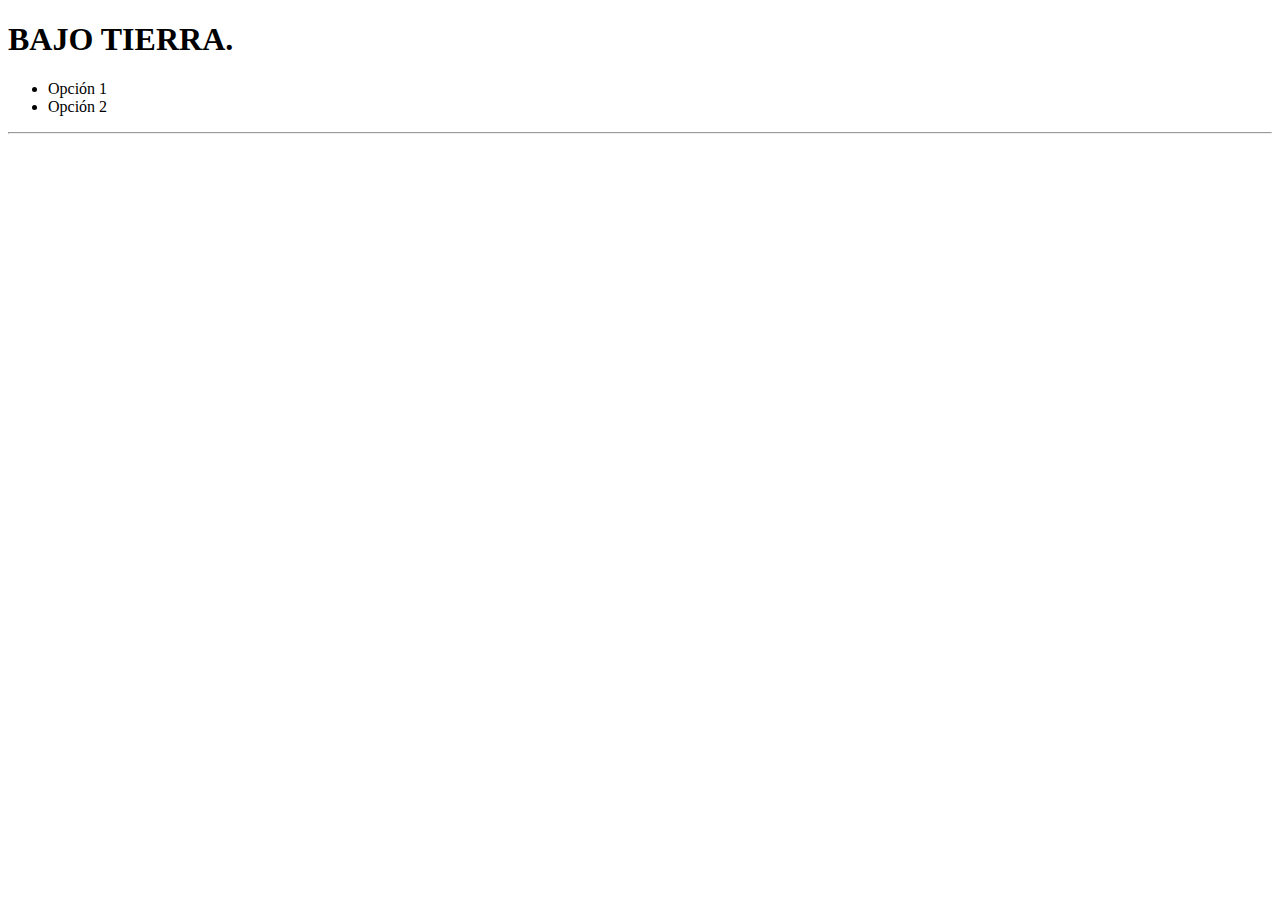
==== pagina2.html @ 56b332fe "se crea index y recursos multimedia del proyecto" ====
<!DOCTYPE html>
<html lang="en">

<head>
    <meta charset="UTF-8">
    <meta name="viewport" content="width=device-width, initial-scale=1.0">
    <title>Proyecto 1 SURA.</title>
</head>

<body>

    <header>
        <h1>BAJO TIERRA.</h1>
        <nav>
            <ul>
                <li>Opción 1</li>
                <li>Opción 2</li>
            </ul>
        </nav>
        <hr>
    </header>
    <main>

    </main>
    <footer>

    </footer>

</body>

</html>
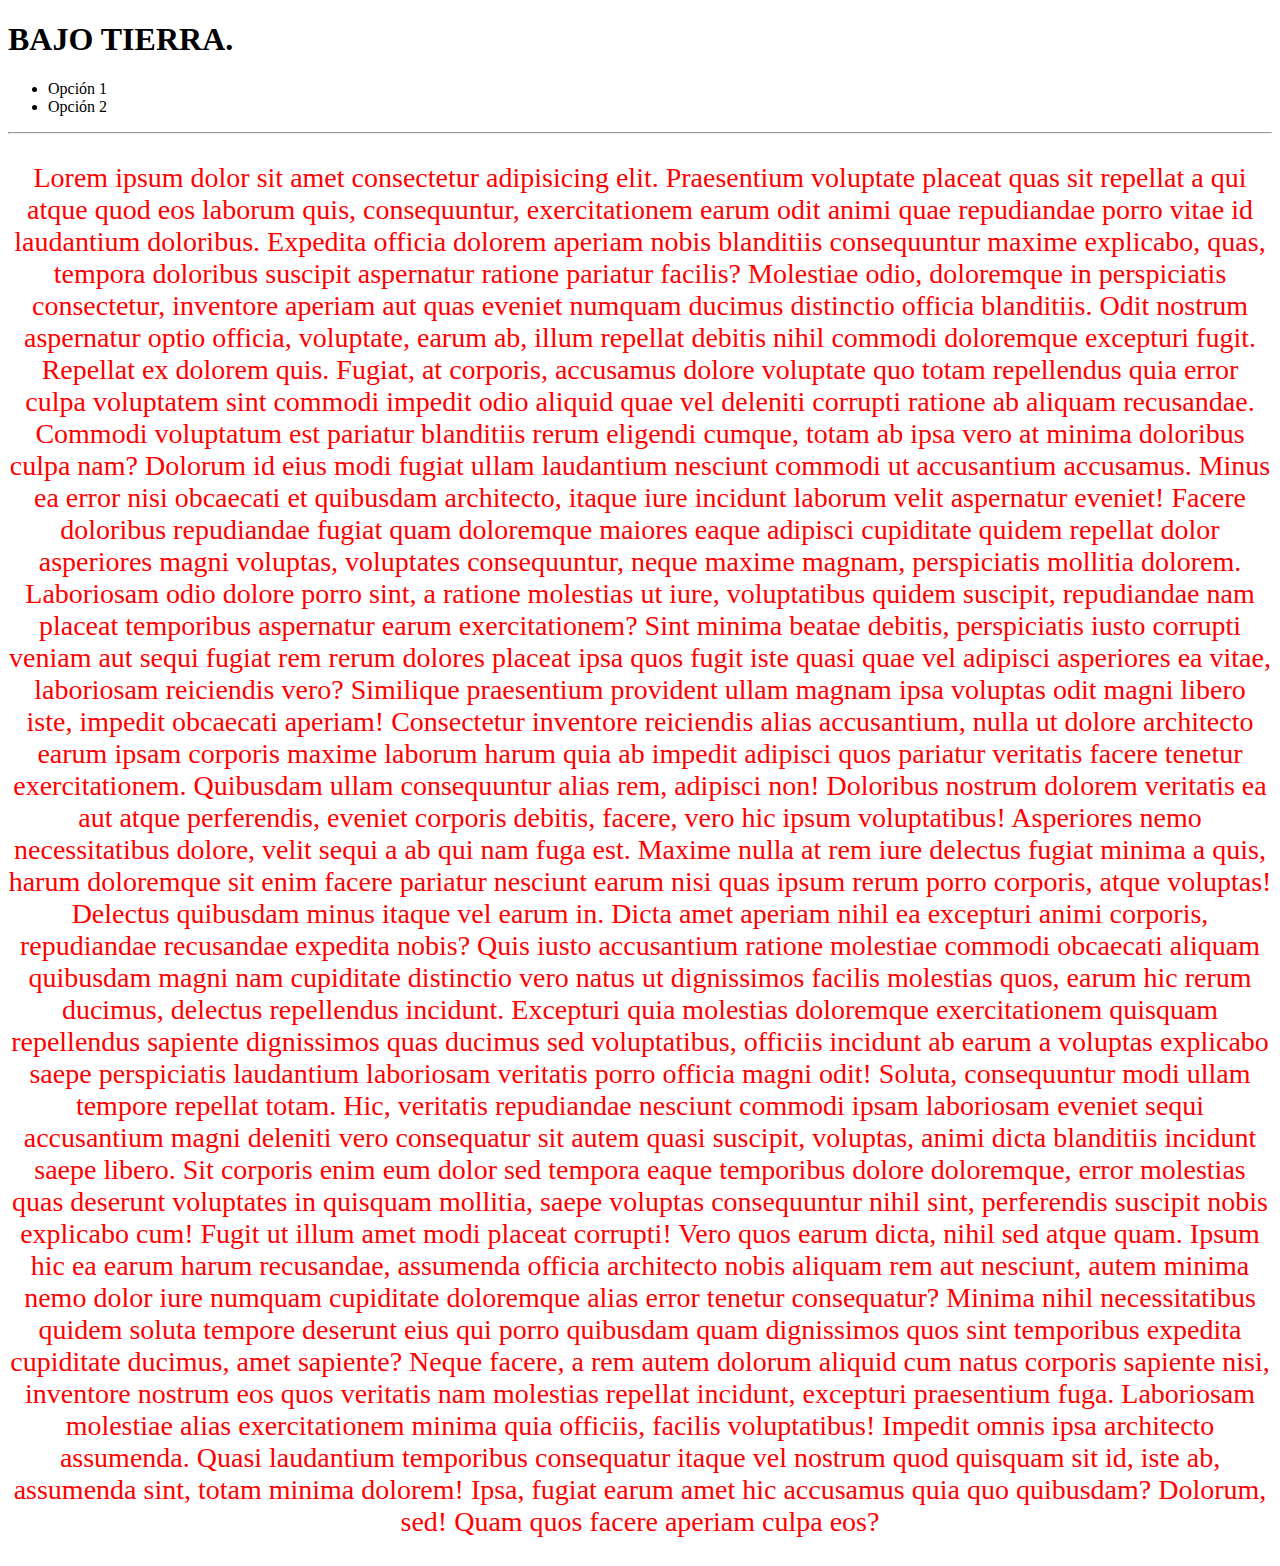
==== commit d497915b: "se crean selectores de etiqueta" ====
--- a/pagina2.html
+++ b/pagina2.html
@@ -5,6 +5,7 @@
     <meta charset="UTF-8">
     <meta name="viewport" content="width=device-width, initial-scale=1.0">
     <title>Proyecto 1 SURA.</title>
+    <link rel="stylesheet" href="estilos.css">
 </head>
 
 <body>
@@ -21,6 +22,26 @@
     </header>
     <main>
 
+        <p class="parrafo">Lorem ipsum dolor sit amet consectetur adipisicing elit. Praesentium voluptate placeat quas sit repellat a qui atque quod eos laborum quis, consequuntur, exercitationem earum odit animi quae repudiandae porro vitae id laudantium doloribus. Expedita
+            officia dolorem aperiam nobis blanditiis consequuntur maxime explicabo, quas, tempora doloribus suscipit aspernatur ratione pariatur facilis? Molestiae odio, doloremque in perspiciatis consectetur, inventore aperiam aut quas eveniet numquam
+            ducimus distinctio officia blanditiis. Odit nostrum aspernatur optio officia, voluptate, earum ab, illum repellat debitis nihil commodi doloremque excepturi fugit. Repellat ex dolorem quis. Fugiat, at corporis, accusamus dolore voluptate quo
+            totam repellendus quia error culpa voluptatem sint commodi impedit odio aliquid quae vel deleniti corrupti ratione ab aliquam recusandae. Commodi voluptatum est pariatur blanditiis rerum eligendi cumque, totam ab ipsa vero at minima doloribus
+            culpa nam? Dolorum id eius modi fugiat ullam laudantium nesciunt commodi ut accusantium accusamus. Minus ea error nisi obcaecati et quibusdam architecto, itaque iure incidunt laborum velit aspernatur eveniet! Facere doloribus repudiandae fugiat
+            quam doloremque maiores eaque adipisci cupiditate quidem repellat dolor asperiores magni voluptas, voluptates consequuntur, neque maxime magnam, perspiciatis mollitia dolorem. Laboriosam odio dolore porro sint, a ratione molestias ut iure,
+            voluptatibus quidem suscipit, repudiandae nam placeat temporibus aspernatur earum exercitationem? Sint minima beatae debitis, perspiciatis iusto corrupti veniam aut sequi fugiat rem rerum dolores placeat ipsa quos fugit iste quasi quae vel
+            adipisci asperiores ea vitae, laboriosam reiciendis vero? Similique praesentium provident ullam magnam ipsa voluptas odit magni libero iste, impedit obcaecati aperiam! Consectetur inventore reiciendis alias accusantium, nulla ut dolore architecto
+            earum ipsam corporis maxime laborum harum quia ab impedit adipisci quos pariatur veritatis facere tenetur exercitationem. Quibusdam ullam consequuntur alias rem, adipisci non! Doloribus nostrum dolorem veritatis ea aut atque perferendis, eveniet
+            corporis debitis, facere, vero hic ipsum voluptatibus! Asperiores nemo necessitatibus dolore, velit sequi a ab qui nam fuga est. Maxime nulla at rem iure delectus fugiat minima a quis, harum doloremque sit enim facere pariatur nesciunt earum
+            nisi quas ipsum rerum porro corporis, atque voluptas! Delectus quibusdam minus itaque vel earum in. Dicta amet aperiam nihil ea excepturi animi corporis, repudiandae recusandae expedita nobis? Quis iusto accusantium ratione molestiae commodi
+            obcaecati aliquam quibusdam magni nam cupiditate distinctio vero natus ut dignissimos facilis molestias quos, earum hic rerum ducimus, delectus repellendus incidunt. Excepturi quia molestias doloremque exercitationem quisquam repellendus sapiente
+            dignissimos quas ducimus sed voluptatibus, officiis incidunt ab earum a voluptas explicabo saepe perspiciatis laudantium laboriosam veritatis porro officia magni odit! Soluta, consequuntur modi ullam tempore repellat totam. Hic, veritatis
+            repudiandae nesciunt commodi ipsam laboriosam eveniet sequi accusantium magni deleniti vero consequatur sit autem quasi suscipit, voluptas, animi dicta blanditiis incidunt saepe libero. Sit corporis enim eum dolor sed tempora eaque temporibus
+            dolore doloremque, error molestias quas deserunt voluptates in quisquam mollitia, saepe voluptas consequuntur nihil sint, perferendis suscipit nobis explicabo cum! Fugit ut illum amet modi placeat corrupti! Vero quos earum dicta, nihil sed
+            atque quam. Ipsum hic ea earum harum recusandae, assumenda officia architecto nobis aliquam rem aut nesciunt, autem minima nemo dolor iure numquam cupiditate doloremque alias error tenetur consequatur? Minima nihil necessitatibus quidem soluta
+            tempore deserunt eius qui porro quibusdam quam dignissimos quos sint temporibus expedita cupiditate ducimus, amet sapiente? Neque facere, a rem autem dolorum aliquid cum natus corporis sapiente nisi, inventore nostrum eos quos veritatis nam
+            molestias repellat incidunt, excepturi praesentium fuga. Laboriosam molestiae alias exercitationem minima quia officiis, facilis voluptatibus! Impedit omnis ipsa architecto assumenda. Quasi laudantium temporibus consequatur itaque vel nostrum
+            quod quisquam sit id, iste ab, assumenda sint, totam minima dolorem! Ipsa, fugiat earum amet hic accusamus quia quo quibusdam? Dolorum, sed! Quam quos facere aperiam culpa eos?</p>
+
     </main>
     <footer>
 
--- a/estilos.css
+++ b/estilos.css
@@ -0,0 +1,13 @@
+.parrafo {
+    font-size: 28px;
+    color: red;
+    text-align: center;
+    font-family: 'Pacifico', cursive;
+}
+
+.parrafo2 {
+    font-size: 38px;
+    color: blue;
+    text-align: justify;
+    font-family: 'Pacifico', cursive;
+}